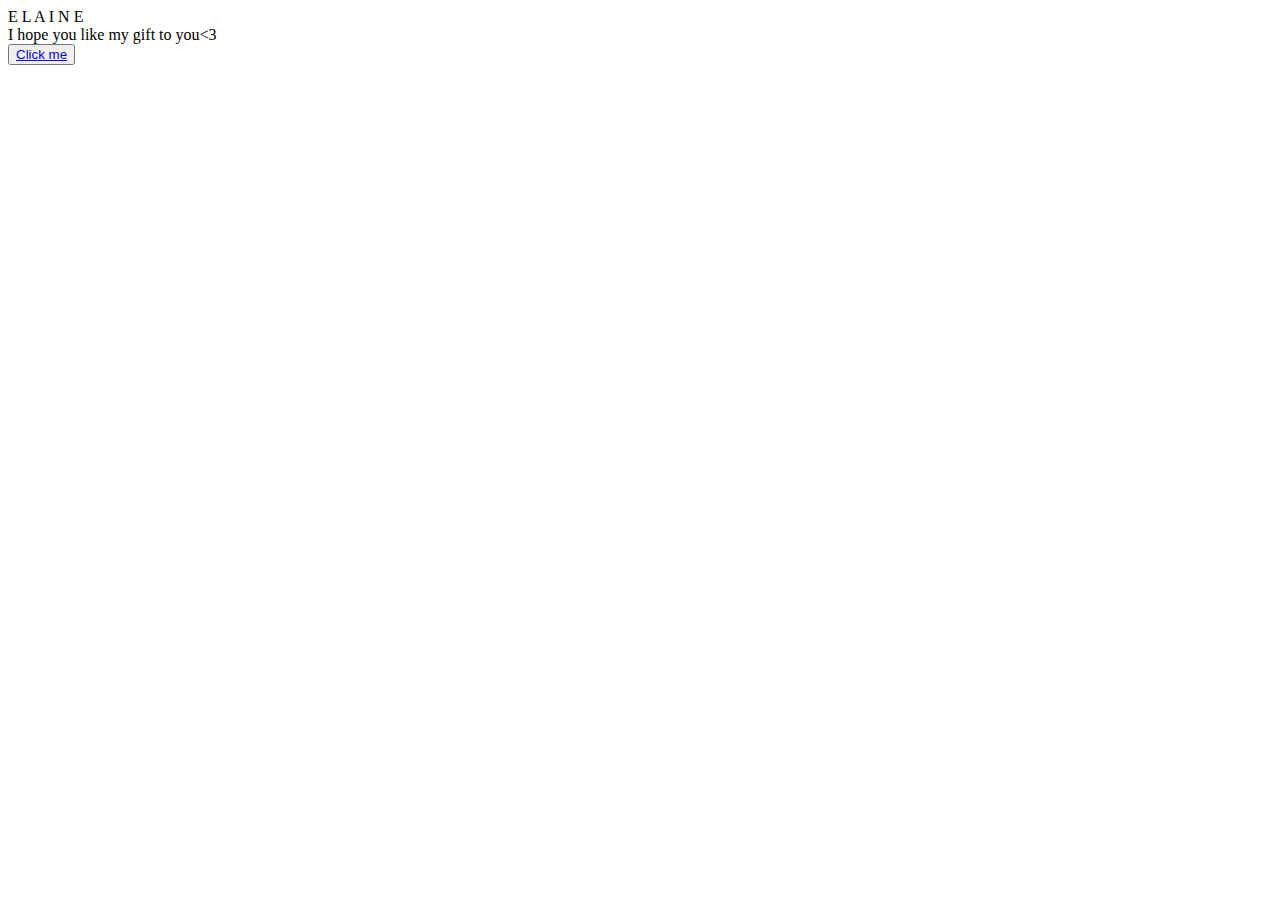
==== index.html @ 86c91338 "Add files via upload" ====
<!DOCTYPE html>
<html lang="en">
<head>
    <meta charset="UTF-8">
    <meta http-equiv="X-UA-Compatible" content="IE=edge">
    <meta name="viewport" content="width=device-width, initial-scale=1.0">
    <link rel="stylesheet" href="css/style.css">
    <link rel="icon" href="img/flowers.png" type="image/x-icon">
    <title>HiBB</title>
</head>
<body>
    <div class="greetings">
    <!-- put his/her name here <span>text...</span -->
        <span>E</span>
        <span>L</span>
        <span>A</span>
        <span>I</span>
        <span>N</span>
        <span>E</span>
    </div>
    <div class="description">
        <span>I hope you like my gift to you<3</span>
    </div>
    <div class="button">
        <button>
            <a href="card.html">Click me</a>
        </button>
        
    </div>
</body>
</html>
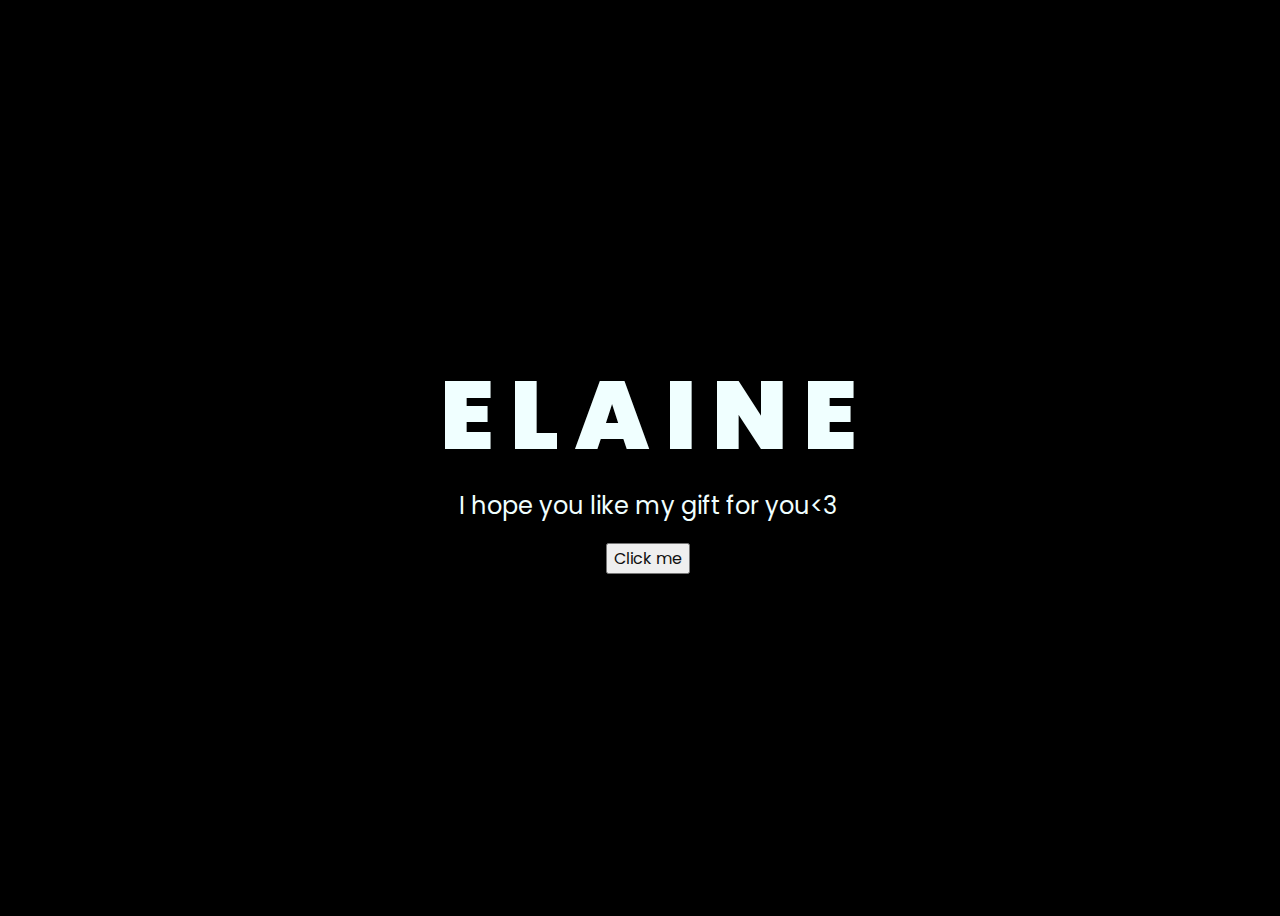
==== commit e77dd8b6: "Update index.html" ====
--- a/index.html
+++ b/index.html
@@ -19,7 +19,7 @@
         <span>E</span>
     </div>
     <div class="description">
-        <span>I hope you like my gift to you<3</span>
+        <span>I hope you like my gift for you<3</span>
     </div>
     <div class="button">
         <button>
@@ -28,4 +28,4 @@
         
     </div>
 </body>
-</html>+</html>
--- a/css/style.css
+++ b/css/style.css
@@ -0,0 +1,70 @@
+@import url('https://fonts.googleapis.com/css2?family=Poppins:ital,wght@0,500;1,900&display=swap');
+*{
+    font-family: 'Poppins',cursive;
+}
+body{
+    color: azure;
+    width: 100%;
+    height: 100vh;
+    display: flex;
+    flex-direction: column;
+    align-items: center;
+    justify-content: center;
+    background-color: black;
+}
+.greetings{
+    font-size: 6rem;
+    font-weight: 900;
+}
+.greetings > span{
+    animation: glow 2.5s ease-in-out infinite;
+}
+@keyframes glow{
+    0%, 100%{
+        color: #fff;
+        text-shadow: 0 0 12px #39c6d6, 0 0 50px #39c6d6, 0 0 100px #39c6d6;
+    }
+    10%, 90%{
+        color: #111;
+        text-shadow: none;
+    }
+}
+.greetings > span:nth-child(2){
+    animation-delay: .2s ;
+}
+.greetings > span:nth-child(3){
+    animation-delay: .4s ;
+}
+.greetings > span:nth-child(4){
+    animation-delay: .6s;
+}
+.greetings > span:nth-child(5){
+    animation-delay: .8s;
+}
+
+.description{
+    font-size: 1.5rem;
+    margin-bottom: 20px;
+}
+
+.button a{
+    text-decoration: none;
+    font-size: 1rem;
+    color: #111;
+}
+
+@media screen and (max-width:574px){
+    .greetings{
+        display: block;
+        font-size: 3rem;
+        font-weight: 500;
+        text-align: center;
+    }
+    .description{
+        font-size: 1rem;
+    }
+    
+    .button a{
+        font-size: .5rem;
+    }
+}
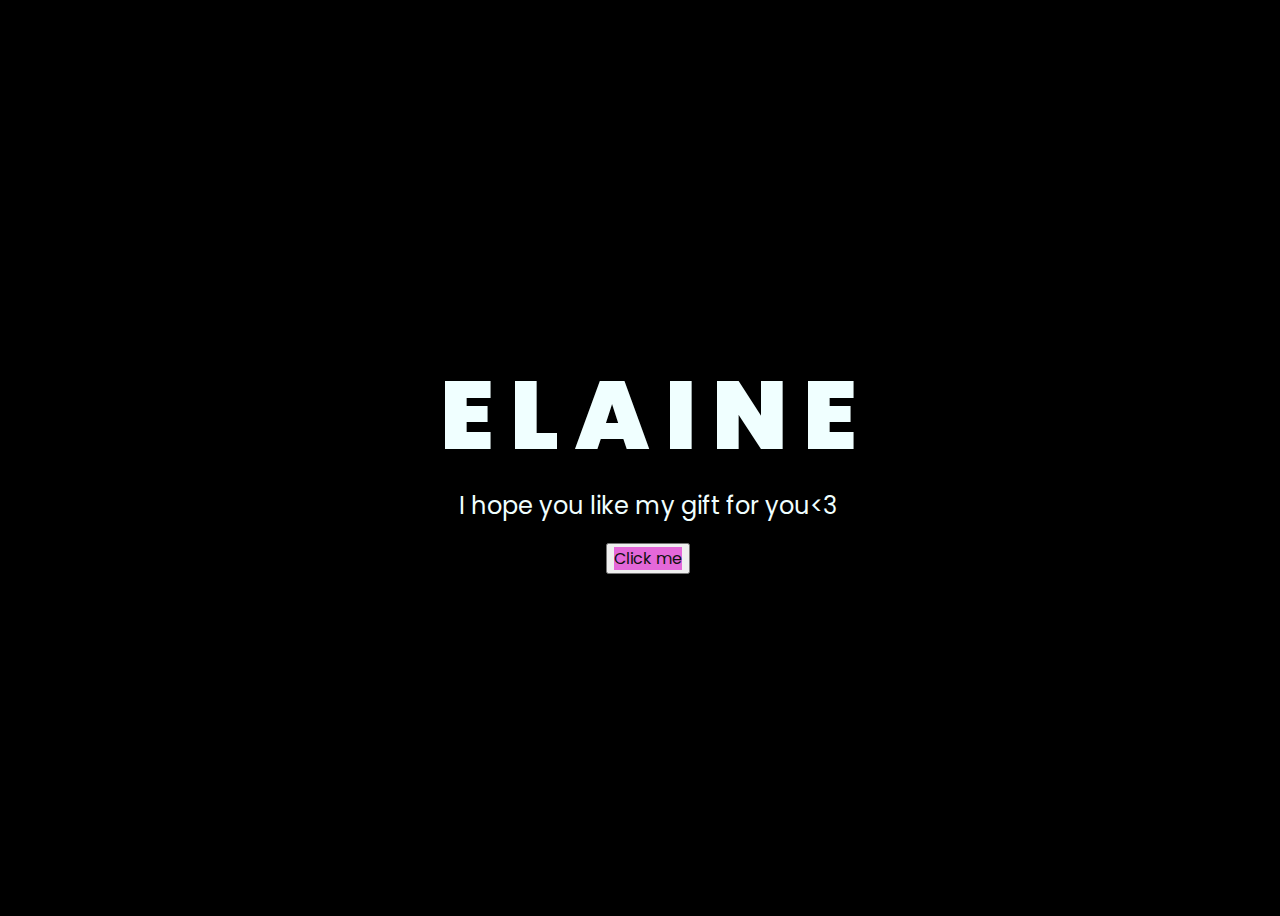
==== commit 2a01261a: "Update index.html" ====
--- a/index.html
+++ b/index.html
@@ -23,7 +23,7 @@
     </div>
     <div class="button">
         <button>
-            <a href="card.html">Click me</a>
+            <a href="card.html" style="background-color:#e468d9;">Click me</a>
         </button>
         
     </div>
--- a/css/style.css
+++ b/css/style.css
@@ -41,7 +41,6 @@
 .greetings > span:nth-child(5){
     animation-delay: .8s;
 }
-
 .description{
     font-size: 1.5rem;
     margin-bottom: 20px;
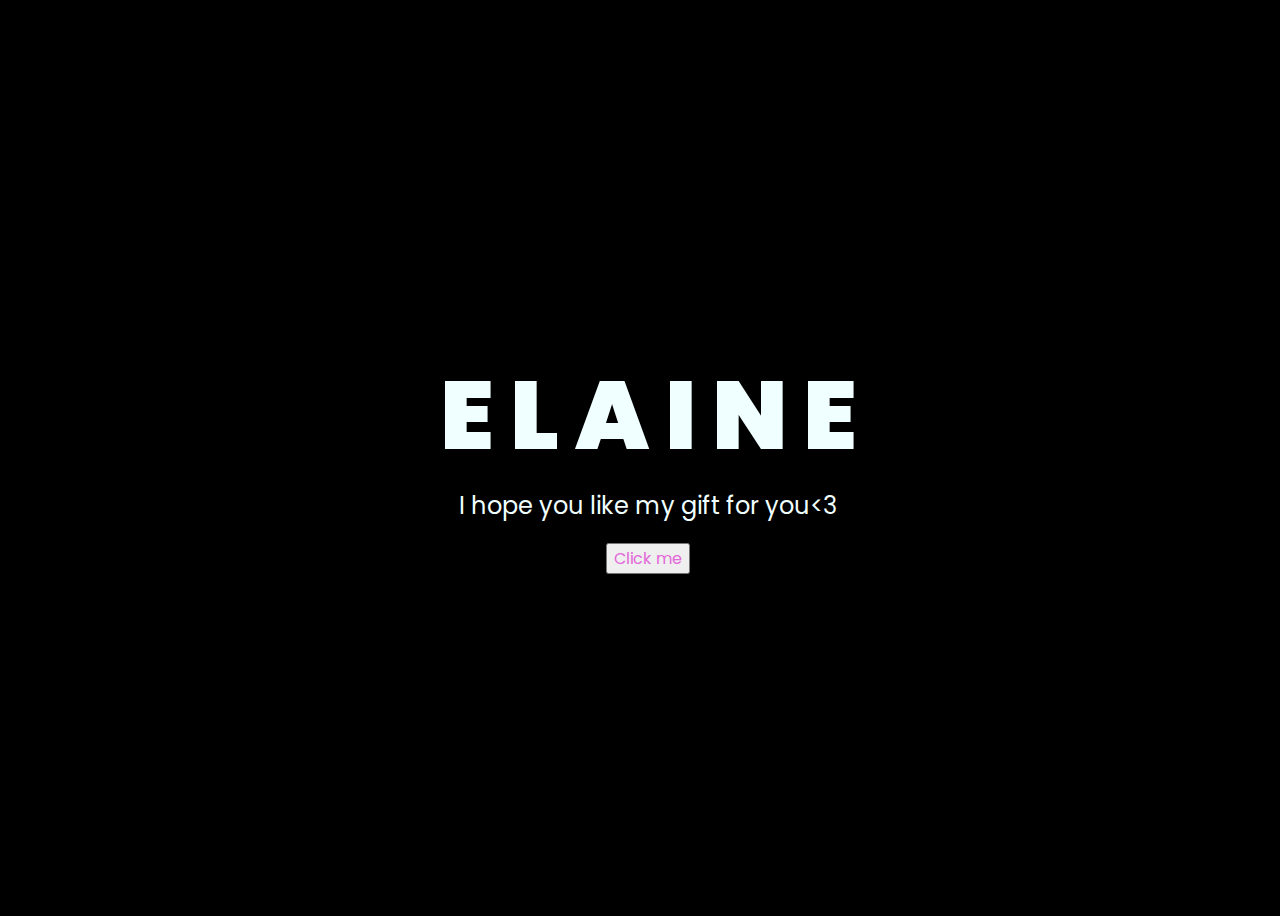
==== commit 59ab6092: "Update index.html" ====
--- a/index.html
+++ b/index.html
@@ -23,7 +23,7 @@
     </div>
     <div class="button">
         <button>
-            <a href="card.html" style="background-color:#e468d9;">Click me</a>
+            <a href="card.html" style="color:#e468d9;">Click me</a>
         </button>
         
     </div>
--- a/css/style.css
+++ b/css/style.css
@@ -22,7 +22,7 @@
 @keyframes glow{
     0%, 100%{
         color: #fff;
-        text-shadow: 0 0 12px #39c6d6, 0 0 50px #39c6d6, 0 0 100px #39c6d6;
+        text-shadow: 0 0 12px #e468d9, 0 0 50px #e468d9, 0 0 100px #e468d9;
     }
     10%, 90%{
         color: #111;
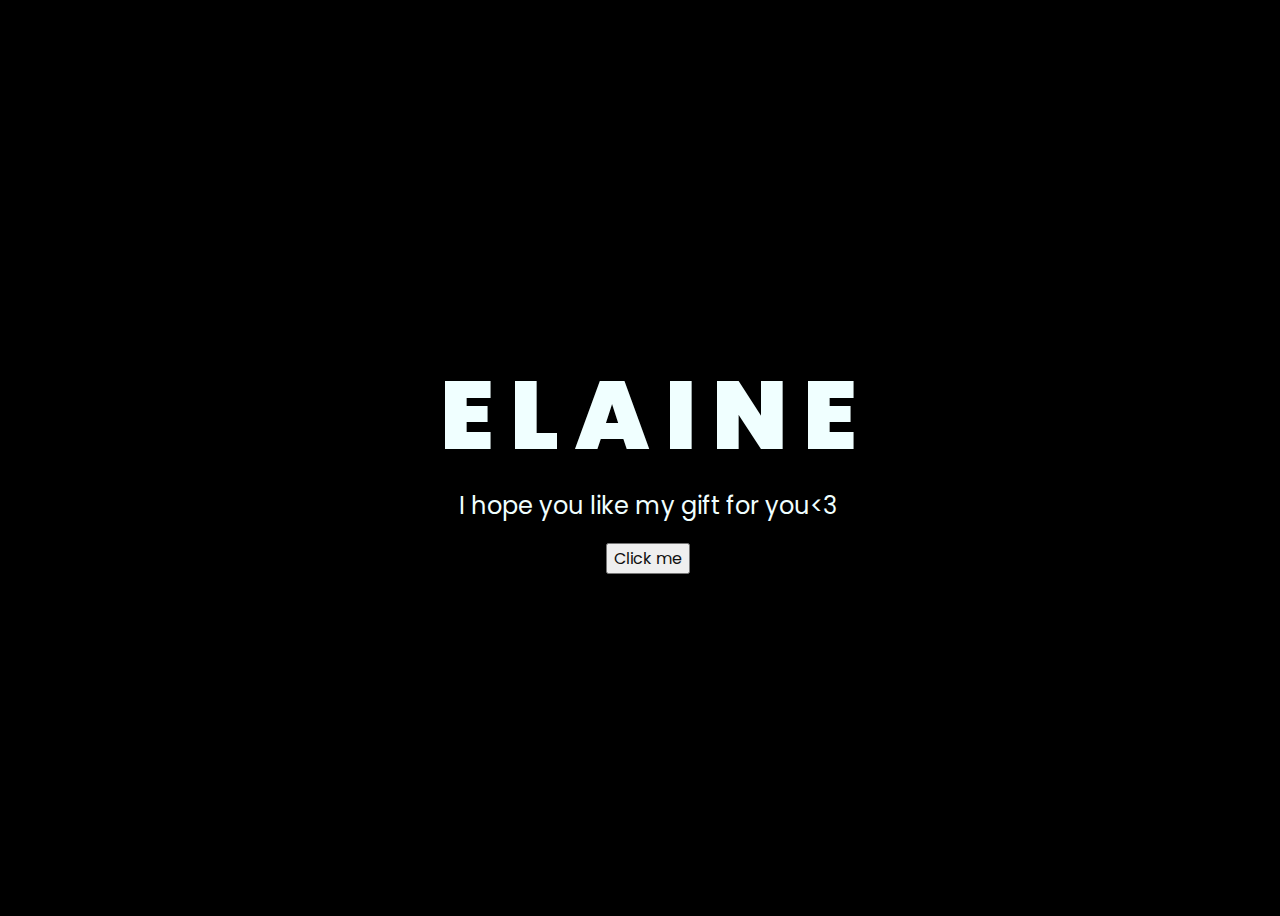
==== commit 3644730d: "Update index.html" ====
--- a/index.html
+++ b/index.html
@@ -23,7 +23,7 @@
     </div>
     <div class="button">
         <button>
-            <a href="card.html" style="color:#e468d9;">Click me</a>
+            <a href="card.html">Click me</a>
         </button>
         
     </div>
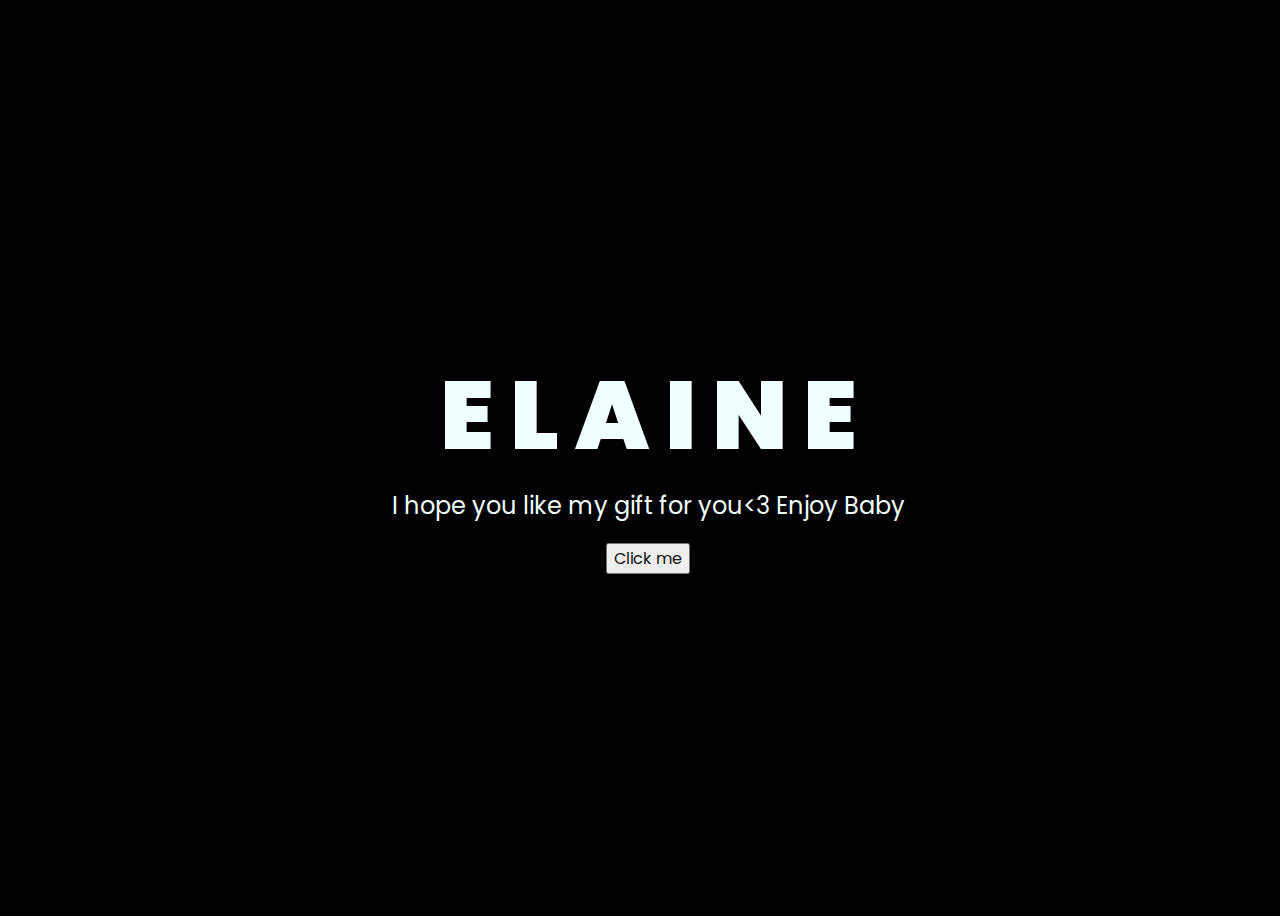
==== commit 32208d28: "Update index.html" ====
--- a/index.html
+++ b/index.html
@@ -20,6 +20,7 @@
     </div>
     <div class="description">
         <span>I hope you like my gift for you<3</span>
+        <span>Enjoy Baby</span>
     </div>
     <div class="button">
         <button>
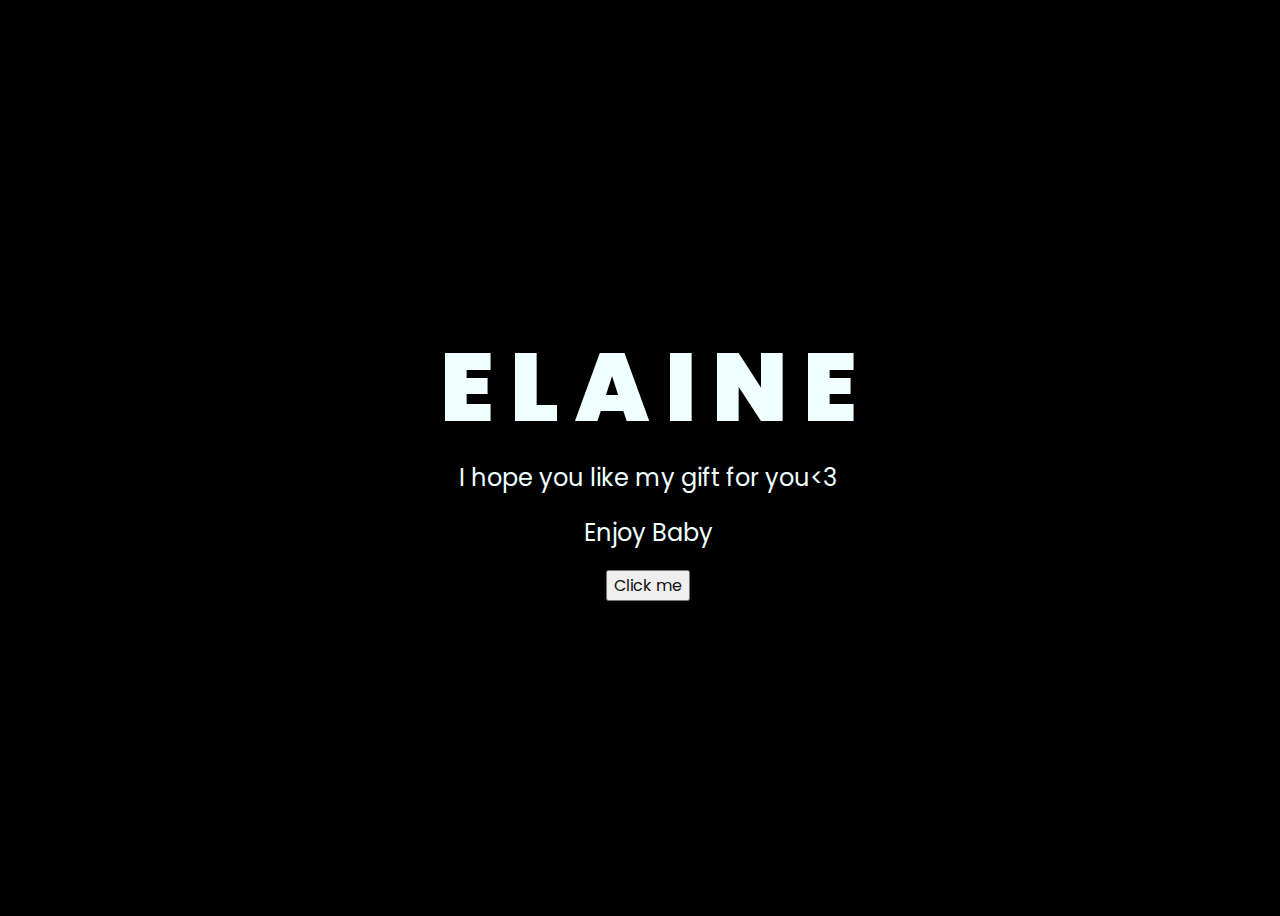
==== commit 2cc55e42: "Update index.html" ====
--- a/index.html
+++ b/index.html
@@ -20,6 +20,8 @@
     </div>
     <div class="description">
         <span>I hope you like my gift for you<3</span>
+    </div>
+    <div class="description">
         <span>Enjoy Baby</span>
     </div>
     <div class="button">
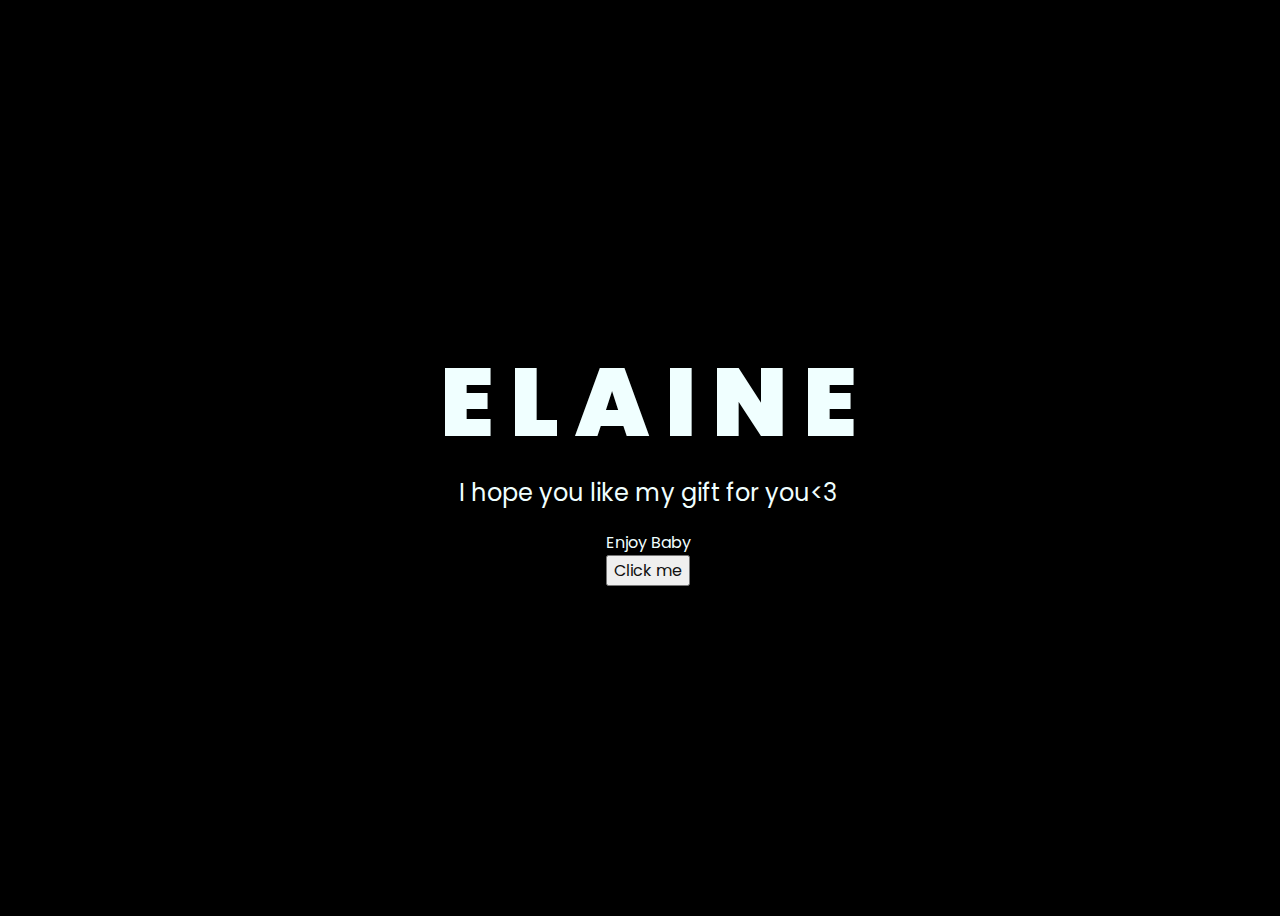
==== commit e8bf6633: "Update index.html" ====
--- a/index.html
+++ b/index.html
@@ -21,7 +21,7 @@
     <div class="description">
         <span>I hope you like my gift for you<3</span>
     </div>
-    <div class="description">
+    <div class="description2">
         <span>Enjoy Baby</span>
     </div>
     <div class="button">
